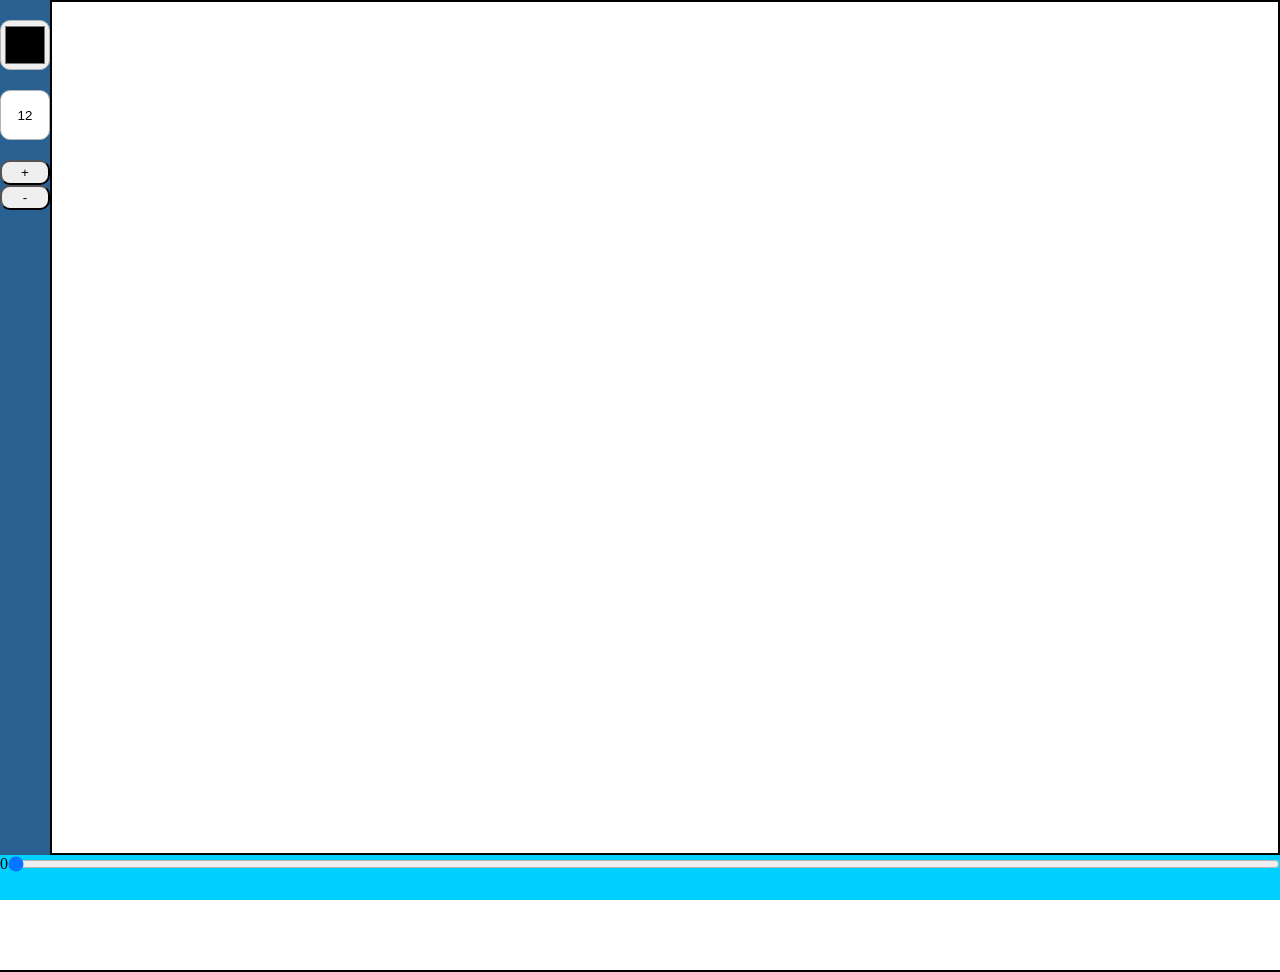
==== index.html @ 5f4be4e6 "based app" ====
<!DOCTYPE html>
<html lang="ja">
    <head>
        <meta charset="UTF-8">
        <title>sli</title>
        <link rel="stylesheet" href="style.css">
    </head>
    <body>
        <div class="container">
            <div class="tools">
                <div class="items"><input type="color" id="colorbtn"></div>
                <div class="items"><input type="text" value="12" pattern="[1-9][0-9]*" id="sizespecifer" placeholder="px" id="pxsizebtn"></div>
                <div class="items maltibox"><input id="zoomIn" type="button" value="+"> <input id="zoomOut" type="button" value="-"></div>
            </div>
            <div class="canvas">
                <canvas id="game"></canvas>
            </div>
        </div>
        <div class="aniTools">
            <div class="timebar">
                <p id="timer">0</p>
                <input type="range" id="timeBar" name="time" value="0" min="0" max="120">
            </div>
        </div>

        <script src="src/main.js"></script>
    </body>
</html>
---- style.css ----
@charset "UTF-8";

body{
    margin: 0; 
    background-color: #fff;
    position: fixed;
    top: 0;
    bottom: 0;
    left: 0;
    right: 0;
} 
body .container{
    width: 100%;
    height: 95%;
    display: flex;
    position: absolute;
    z-index: -40;
}
body .container .canvas{
    width: 100%;
    margin: 0 auto; 
    border: 2px black solid;
    z-index: -30;
}
body .container .canvas canvas{
    border: 2px black solid;
}
body .container .tools{
    background-color: #296192;
}

body .container .tools .items{
    width: 50px;
    height: 50px;
    margin-top: 20px;
}
body .container .tools .items input{
    border-radius: 10px;
    width: 100%;
    height: 100%;
    box-sizing: border-box;
    text-align: center;
}
body .container .tools  .maltibox{
    display: flex;
    flex-direction: column;
}
body .container .tools .items input:invalid{
    border: 1px #ff1313 solid;
    color: #ff1313;
    text-decoration: underline dashed red;
}
body .container .tools .items input:valid{
    border: 1px #b4b4b4 solid;
}

body .aniTools{
    background-color: #00d0ff;
    height: 5%;
    width: 100%;
    position: absolute;
    bottom: 0;
    z-index: 10;
}
body .aniTools .timebar{
    
    display: flex;
    align-items: center;
    justify-content: center;
}
body .aniTools .timebar p{
    margin: 0;
}
body .aniTools .timebar input {
    margin: 0;
    width: 100%;
}
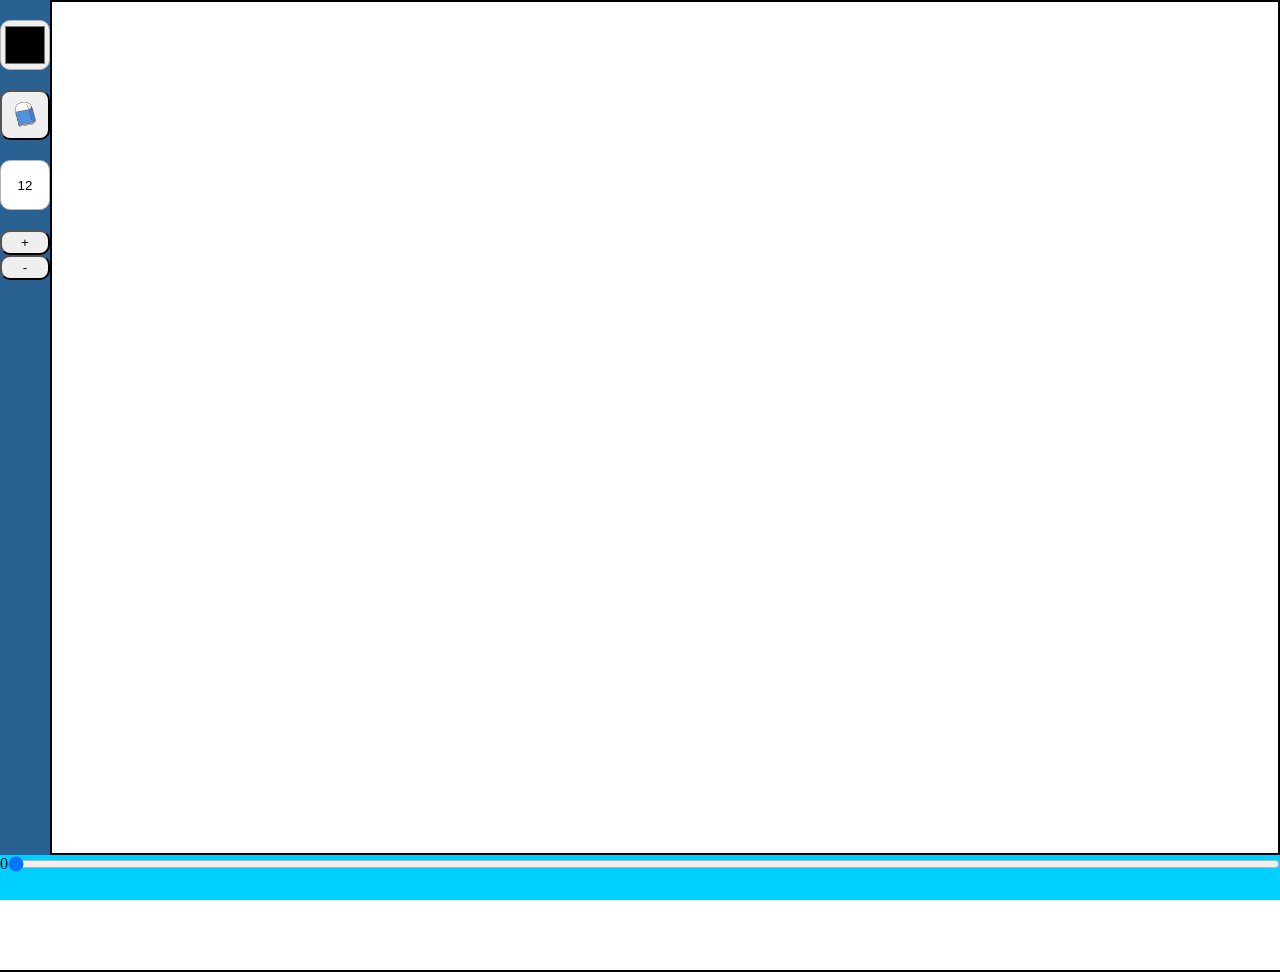
==== commit 8ad458fc: "try to make eraser tools" ====
--- a/index.html
+++ b/index.html
@@ -2,13 +2,14 @@
 <html lang="ja">
     <head>
         <meta charset="UTF-8">
-        <title>sli</title>
+        <title>gellyfish</title>
         <link rel="stylesheet" href="style.css">
     </head>
     <body>
         <div class="container">
             <div class="tools">
                 <div class="items"><input type="color" id="colorbtn"></div>
+                <div class="items"><button id="eraserbtn"><img src="./img/eraser.png" alt=""></button></div>
                 <div class="items"><input type="text" value="12" pattern="[1-9][0-9]*" id="sizespecifer" placeholder="px" id="pxsizebtn"></div>
                 <div class="items maltibox"><input id="zoomIn" type="button" value="+"> <input id="zoomOut" type="button" value="-"></div>
             </div>
--- a/style.css
+++ b/style.css
@@ -33,6 +33,15 @@
     width: 50px;
     height: 50px;
     margin-top: 20px;
+}
+body .container .tools button{
+    border-radius: 10px;
+    width: 100%;
+    height: 100%;
+}
+body .container .tools .items img{
+    max-width: 100%;
+    object-fit: contain;
 }
 body .container .tools .items input{
     border-radius: 10px;
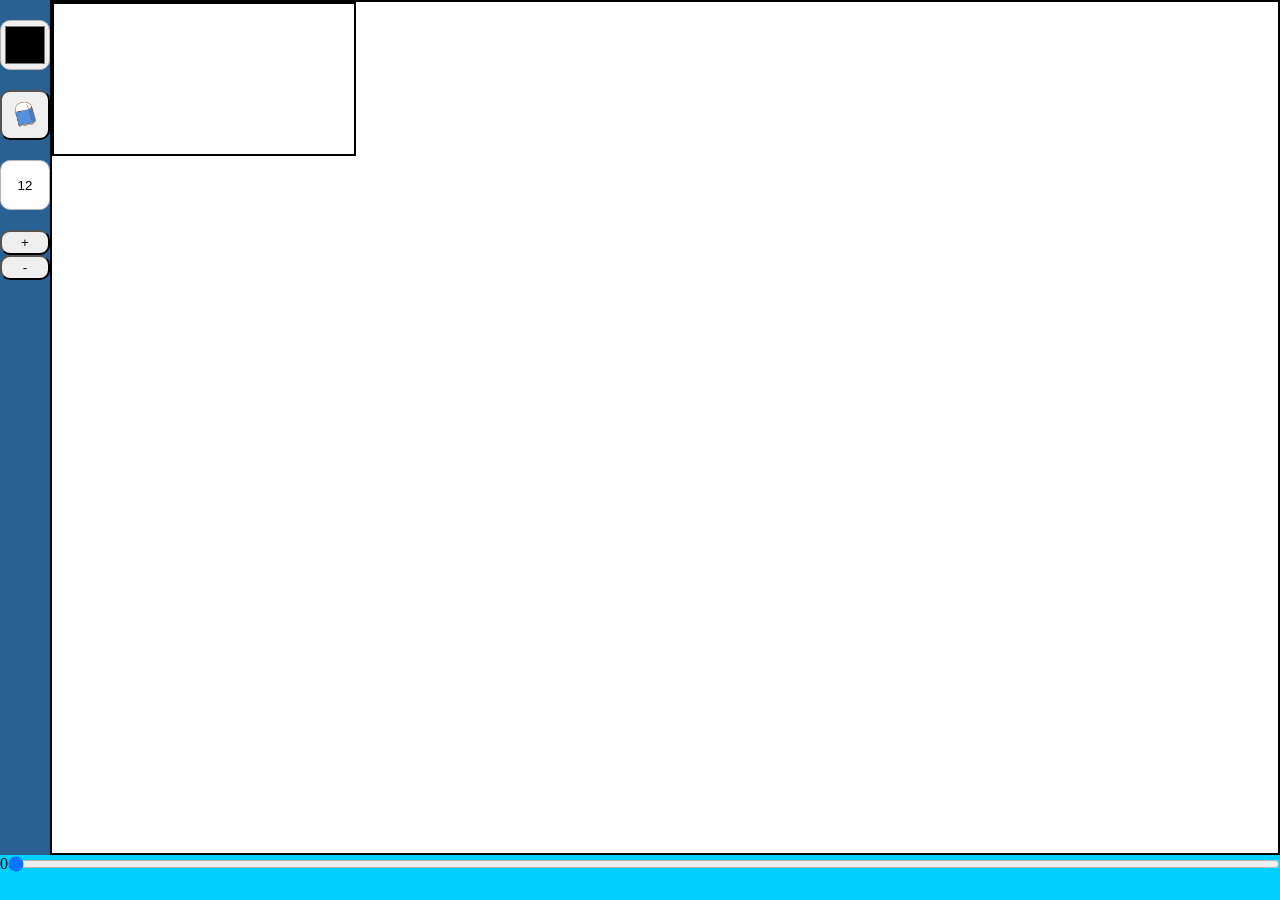
==== commit 7b3f0598: "split files" ====
--- a/index.html
+++ b/index.html
@@ -8,9 +8,9 @@
     <body>
         <div class="container">
             <div class="tools">
-                <div class="items"><input type="color" id="colorbtn"></div>
+                <div class="items"><input type="color" alpha="0.5" id="colorbtn"></div>
                 <div class="items"><button id="eraserbtn"><img src="./img/eraser.png" alt=""></button></div>
-                <div class="items"><input type="text" value="12" pattern="[1-9][0-9]*" id="sizespecifer" placeholder="px" id="pxsizebtn"></div>
+                <div class="items"><input type="text" value="12" pattern="[1-9][0-9]*" id="sizeselector" placeholder="px" id="pxsizebtn"></div>
                 <div class="items maltibox"><input id="zoomIn" type="button" value="+"> <input id="zoomOut" type="button" value="-"></div>
             </div>
             <div class="canvas">
